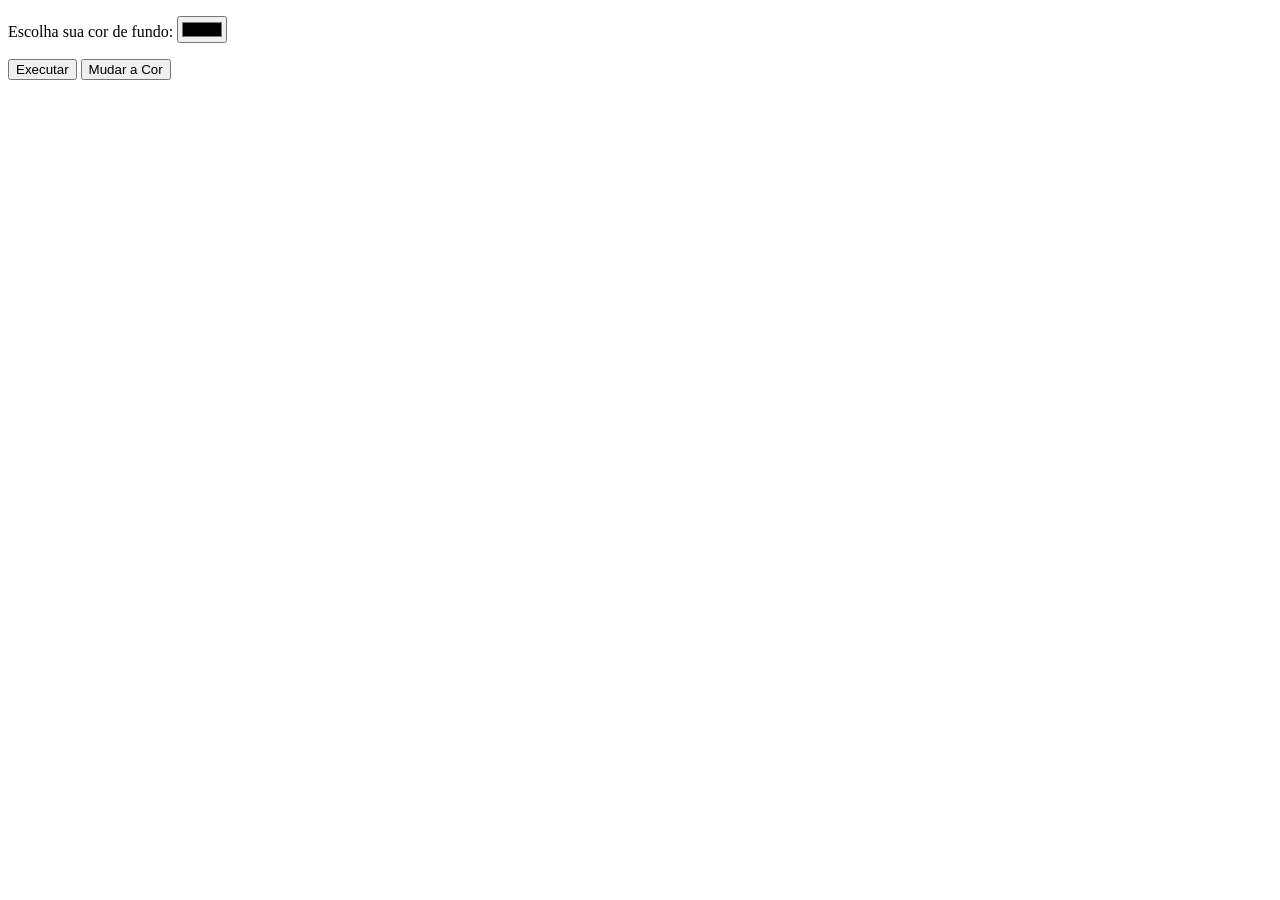
==== funcoes.html @ 96c4687b "Aprendendo sobre Funções" ====
<!DOCTYPE html>
<html lang="pt-br">
    <head>
        <meta charset="UTF-8">
        <meta name="viewport" content="width=device-width, initial-scale=1.0">
        <title>funcoes</title>
        <script defer src="/Js/funcoes.js"></script>
    </head>  

<body>
    <p>
        Escolha sua cor de fundo:
        <input type="color" id="corzinha">
    </p>

    <button onclick="nome_funcao()">Executar</button>
    <button onclick="mudaCor()">Mudar a Cor</button>
</body>
</html>
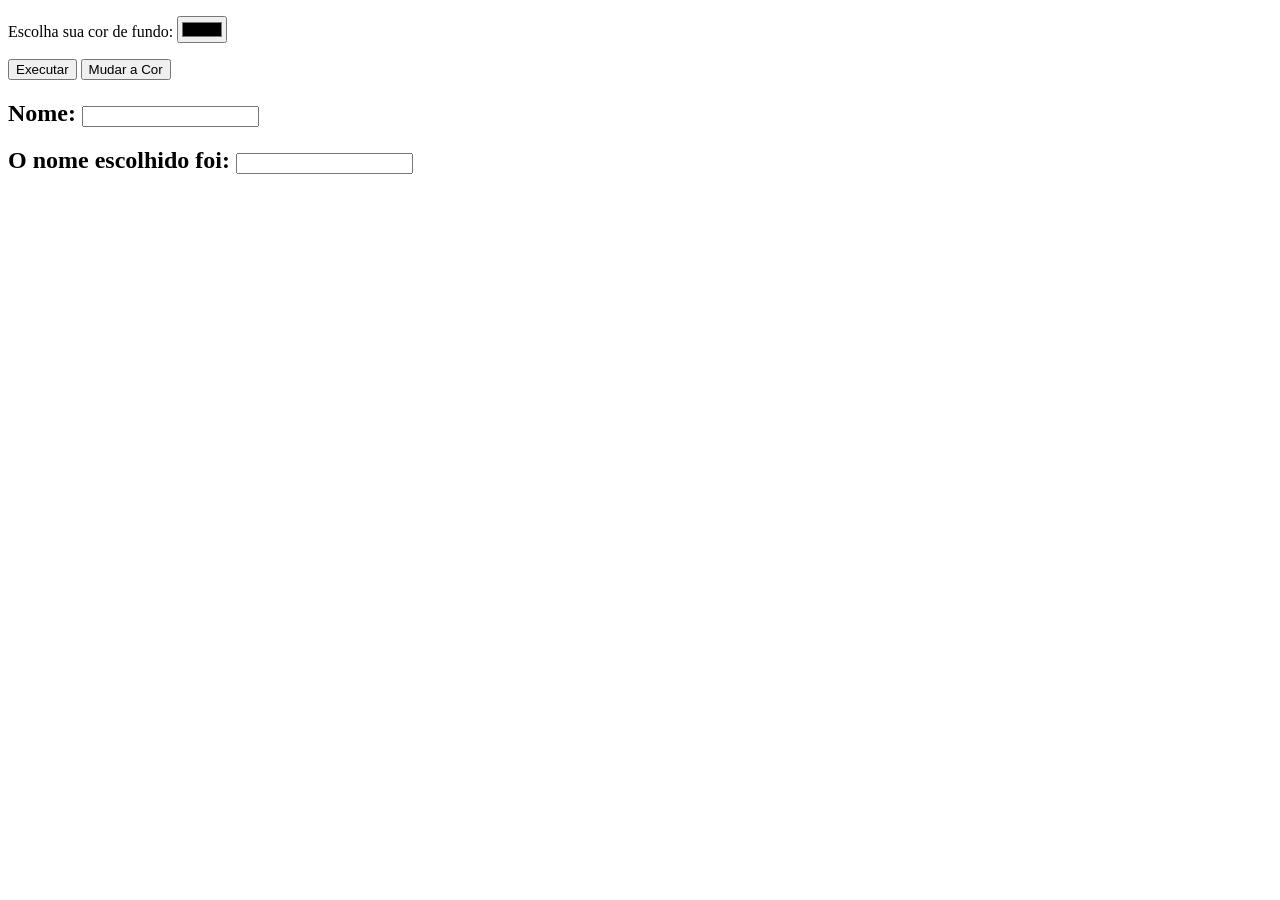
==== commit 91331cd3: "Aprendendo sobre a Propriedade Text.Content" ====
--- a/funcoes.html
+++ b/funcoes.html
@@ -8,12 +8,23 @@
     </head>  
 
 <body>
-    <p>
+    <p> 
+        <!--Input é uma proprieda com várias qualidades (tipos) que 
+        nos permite deixar nosso projeto mais interativo com o usuario-->
         Escolha sua cor de fundo:
-        <input type="color" id="corzinha">
+        <input oninput="mudaCor()" type="color" id="corzinha">
     </p>
-
+    <!--O EVENTO onclick permite que executamos uma função ao (clicar) o botão-->
     <button onclick="nome_funcao()">Executar</button>
     <button onclick="mudaCor()">Mudar a Cor</button>
+
+    <p>
+        <!--IMPORTANTE toda vez que eu quiser manipular qualquer coisa no JS 
+        eu preciso colocar um ID-->
+        <h2>Nome: <input oninput="pegaNome()" id="insereNome" type="text"> </h2>
+        <h2>O nome escolhido foi: <input id="exibeNome" type="text"> </h2>
+
+        <h1 id="titulo"> </h1>
+    </p>
 </body>
 </html>
